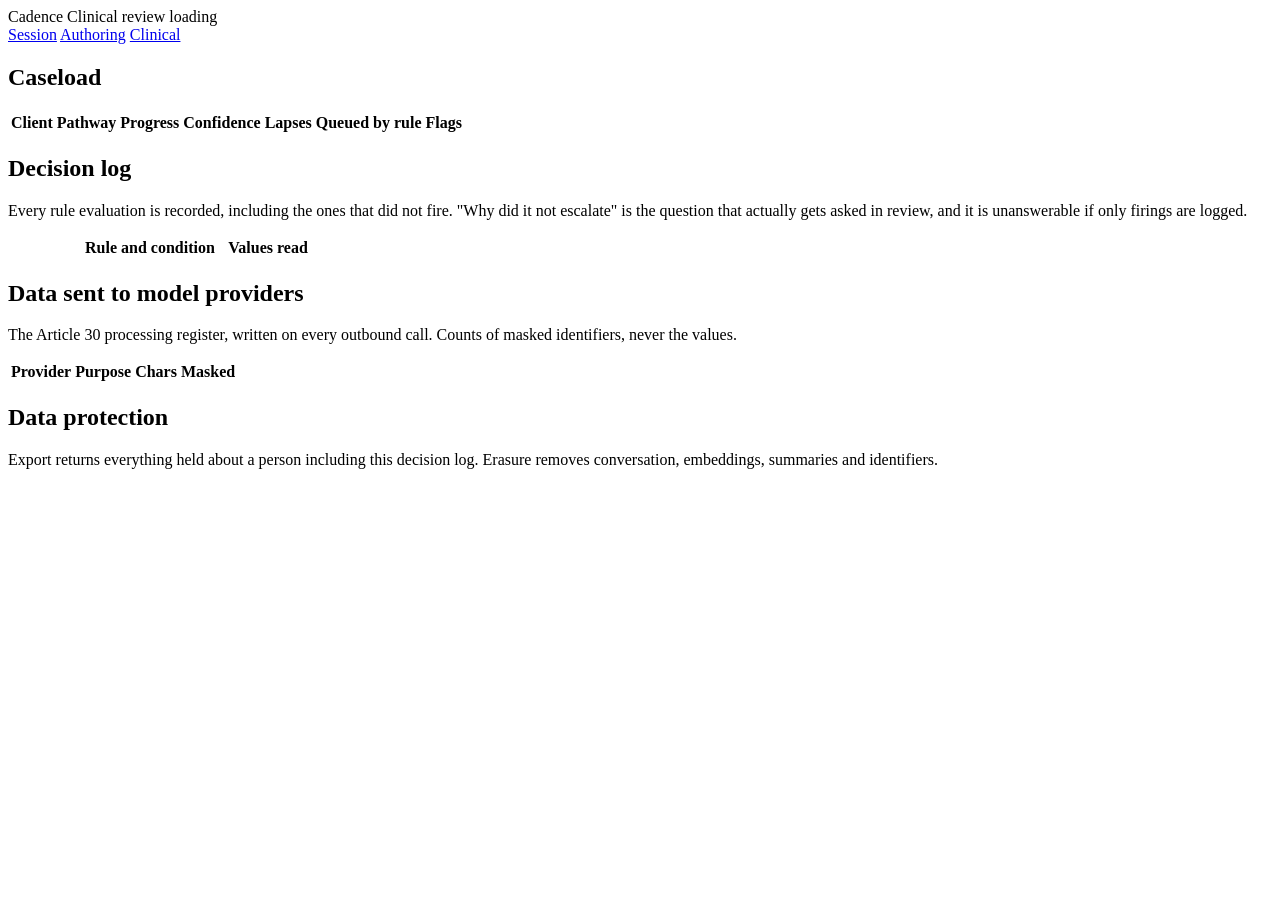
==== src/cadence/api/ui/admin.html @ 0a921352 "Add three reference interfaces, content authoring, and fix over-masking in redaction Interfaces (pla" ====
<!DOCTYPE html>
<html lang="en">
<head>
<meta charset="utf-8">
<meta name="viewport" content="width=device-width, initial-scale=1">
<title>Clinical review</title>
<link rel="stylesheet" href="/ui/shared.css">
</head>
<body>

<header class="top">
  <span class="brand">Cadence</span>
  <span class="role">Clinical review</span>
  <span class="pill" id="version">loading</span>
  <nav>
    <a href="/ui/">Session</a>
    <a href="/ui/author">Authoring</a>
    <a href="/ui/admin" class="on">Clinical</a>
  </nav>
</header>

<main>
  <div class="card">
    <h2>Caseload <span class="count" id="caseload-count"></span></h2>
    <table>
      <thead><tr>
        <th>Client</th><th>Pathway</th><th>Progress</th><th>Confidence</th>
        <th>Lapses</th><th>Queued by rule</th><th>Flags</th>
      </tr></thead>
      <tbody id="caseload"></tbody>
    </table>
  </div>

  <div class="cols c2">
    <div class="card">
      <h2>Decision log <span class="count" id="decision-scope"></span></h2>
      <p class="tiny muted">Every rule evaluation is recorded, including the ones that did not
      fire. "Why did it not escalate" is the question that actually gets asked in review, and it
      is unanswerable if only firings are logged.</p>
      <table>
        <thead><tr><th style="width:70px"></th><th>Rule and condition</th><th style="width:33%">Values read</th></tr></thead>
        <tbody id="decisions"></tbody>
      </table>
    </div>

    <div>
      <div class="card">
        <h2>Data sent to model providers</h2>
        <p class="tiny muted">The Article 30 processing register, written on every outbound
        call. Counts of masked identifiers, never the values.</p>
        <table>
          <thead><tr><th>Provider</th><th>Purpose</th><th>Chars</th><th>Masked</th></tr></thead>
          <tbody id="egress"></tbody>
        </table>
      </div>
      <div class="card">
        <h2>Data protection</h2>
        <dl class="kv" id="dp"></dl>
        <p class="tiny muted" style="margin-top:10px">Export returns everything held about a
        person including this decision log. Erasure removes conversation, embeddings, summaries
        and identifiers.</p>
      </div>
    </div>
  </div>
</main>

<script>
const H = { "Authorization": "Bearer root:admin", "Content-Type": "application/json" };
const $ = (id) => document.getElementById(id);
const api = async (p, o = {}) => (await fetch(p, { headers: H, ...o })).json();
const esc = (s) => String(s).replace(/[&<>]/g, c => ({ "&": "&amp;", "<": "&lt;", ">": "&gt;" }[c]));

async function boot() {
  const health = await api("/healthz");
  $("version").textContent = `content ${health.content_version} · ${health.content_hash}`;

  const clients = await api("/clients");
  $("caseload-count").textContent = clients.length;
  $("caseload").innerHTML = clients.map(c => `
    <tr>
      <td class="mono">${c.client_id.slice(0, 12)}</td>
      <td><span class="chip ${c.pathway === "standard" ? "" : "alert"}">${c.pathway.replace(/_/g, " ")}</span></td>
      <td>${(c.sessions_completed || []).length} of ${((c.sessions_completed || []).length + (c.sessions_remaining || []).length)}
          <div class="bar" style="width:80px"><span style="width:${c.completion_pct || 0}%"></span></div></td>
      <td>${c.confidence === undefined || c.confidence === null ? "-" : c.confidence + " / 10"}</td>
      <td>${c.lapses_recorded ?? 0}</td>
      <td>${(c.queued || []).map(q => `<span class="chip alert">${q}</span>`).join("") || "-"}</td>
      <td>${Object.entries(c.flags || {}).filter(([, v]) => v === true)
             .map(([k]) => `<span class="chip">${k.replace(/_/g, " ")}</span>`).join("") || "-"}</td>
    </tr>`).join("");

  const subject = clients.find(c => (c.lapses_recorded || 0) > 0) || clients[0];
  if (!subject) return;

  $("decision-scope").textContent = subject.client_id.slice(0, 12);
  const decisions = await api(`/clients/${subject.client_id}/decisions`);
  $("decisions").innerHTML = decisions.slice(-9).map(d => `
    <tr>
      <td><span class="state ${d.fired ? "fired" : "quiet"}">${d.fired ? "FIRED" : "no"}</span></td>
      <td><div class="mono">${d.rule_id}</div><div class="tiny muted mono">${esc(d.expression)}</div></td>
      <td class="tiny mono">${Object.entries(d.inputs || {})
        .map(([k, v]) => `${k.split(".").pop()} = ${esc(JSON.stringify(v)).slice(0, 46)}`).join("<br>") || "-"}</td>
    </tr>`).join("");

  const egress = await api("/admin/egress");
  $("egress").innerHTML = egress.slice(0, 8).map(e => `
    <tr>
      <td class="mono">${e.provider}</td>
      <td class="tiny">${esc(e.purpose).slice(0, 30)}</td>
      <td>${e.characters}</td>
      <td>${Object.entries(e.masked || {}).map(([k, n]) =>
        `<span class="chip alert">${k} &times;${n}</span>`).join("") || "<span class='muted tiny'>none</span>"}</td>
    </tr>`).join("") || `<tr><td colspan="4" class="muted tiny">No outbound calls recorded yet.</td></tr>`;

  const providers = [...new Set(egress.map(e => e.provider))];
  $("dp").innerHTML = [
    ["Identifiers at rest", "encrypted, single column"],
    ["Counsellor sees", "pseudonymous id only"],
    ["Providers contacted", providers.join(", ") || "none"],
    ["Outbound calls logged", egress.length],
    ["Article 20 export", "GET /clients/{id}/export"],
    ["Article 17 erasure", "DELETE /clients/{id}"],
  ].map(([k, v]) => `<dt>${k}</dt><dd>${v}</dd>`).join("");
}

boot();
</script>
</body>
</html>
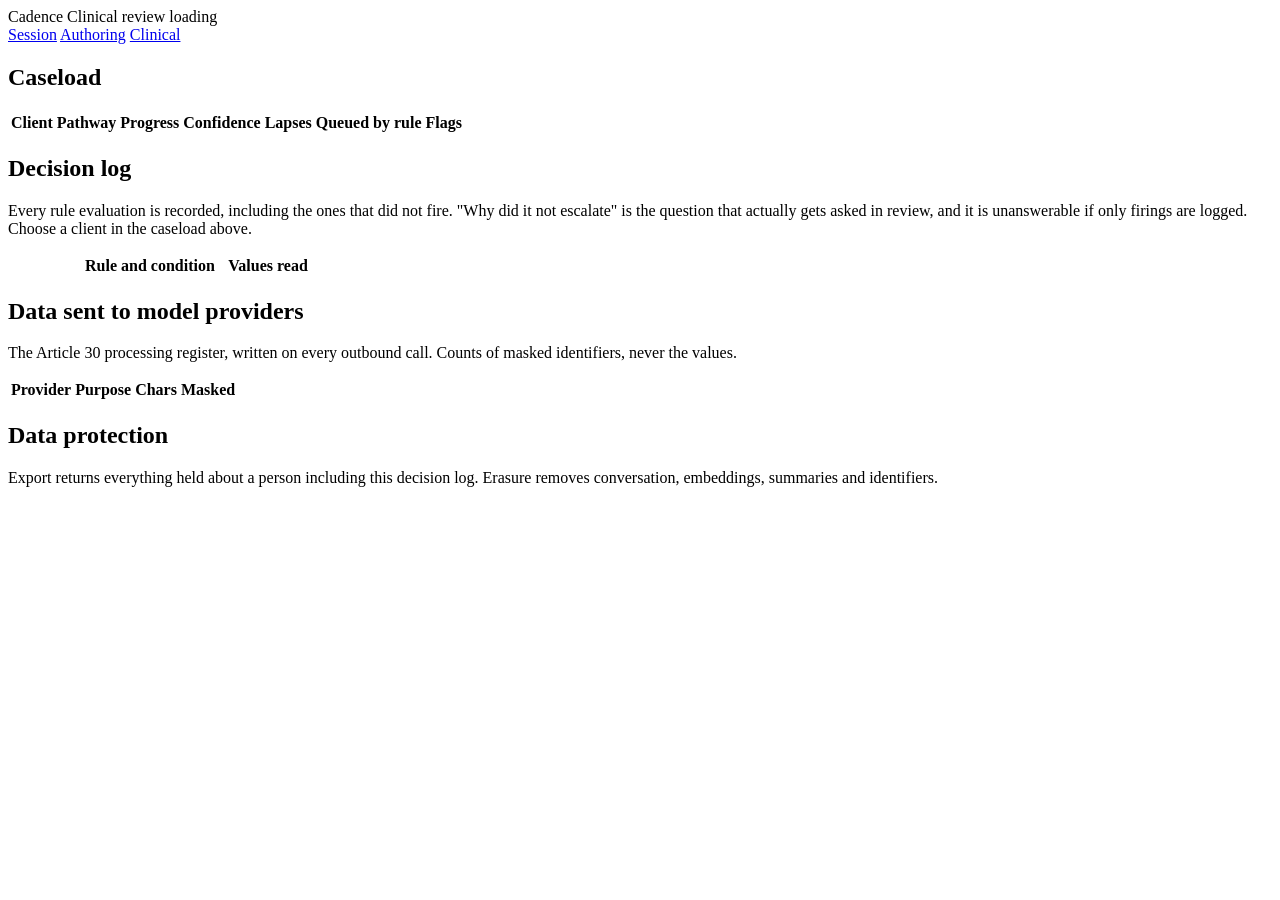
==== commit 0e5a2a8d: "Let a reviewer choose a client in the caseload The review screen showed the decision log for the fir" ====
--- a/src/cadence/api/ui/admin.html
+++ b/src/cadence/api/ui/admin.html
@@ -36,7 +36,7 @@
       <h2>Decision log <span class="count" id="decision-scope"></span></h2>
       <p class="tiny muted">Every rule evaluation is recorded, including the ones that did not
       fire. "Why did it not escalate" is the question that actually gets asked in review, and it
-      is unanswerable if only firings are logged.</p>
+      is unanswerable if only firings are logged. Choose a client in the caseload above.</p>
       <table>
         <thead><tr><th style="width:70px"></th><th>Rule and condition</th><th style="width:33%">Values read</th></tr></thead>
         <tbody id="decisions"></tbody>
@@ -70,6 +70,19 @@
 const api = async (p, o = {}) => (await fetch(p, { headers: H, ...o })).json();
 const esc = (s) => String(s).replace(/[&<>]/g, c => ({ "&": "&amp;", "<": "&lt;", ">": "&gt;" }[c]));
 
+async function showDecisions(clientId) {
+  $("decision-scope").textContent = clientId.slice(0, 12);
+  $("decisions").innerHTML = `<tr><td colspan="3" class="muted tiny">Loading.</td></tr>`;
+  const decisions = await api(`/clients/${clientId}/decisions`);
+  $("decisions").innerHTML = decisions.slice(-9).map(d => `
+    <tr>
+      <td><span class="state ${d.fired ? "fired" : "quiet"}">${d.fired ? "FIRED" : "no"}</span></td>
+      <td><div class="mono">${d.rule_id}</div><div class="tiny muted mono">${esc(d.expression)}</div></td>
+      <td class="tiny mono">${Object.entries(d.inputs || {})
+        .map(([k, v]) => `${k.split(".").pop()} = ${esc(JSON.stringify(v)).slice(0, 46)}`).join("<br>") || "-"}</td>
+    </tr>`).join("") || `<tr><td colspan="3" class="muted tiny">No rules have been evaluated for this client yet.</td></tr>`;
+}
+
 async function boot() {
   const health = await api("/healthz");
   $("version").textContent = `content ${health.content_version} · ${health.content_hash}`;
@@ -77,7 +90,7 @@
   const clients = await api("/clients");
   $("caseload-count").textContent = clients.length;
   $("caseload").innerHTML = clients.map(c => `
-    <tr>
+    <tr class="row" data-client="${c.client_id}" tabindex="0" aria-selected="false">
       <td class="mono">${c.client_id.slice(0, 12)}</td>
       <td><span class="chip ${c.pathway === "standard" ? "" : "alert"}">${c.pathway.replace(/_/g, " ")}</span></td>
       <td>${(c.sessions_completed || []).length} of ${((c.sessions_completed || []).length + (c.sessions_remaining || []).length)}
@@ -89,18 +102,26 @@
              .map(([k]) => `<span class="chip">${k.replace(/_/g, " ")}</span>`).join("") || "-"}</td>
     </tr>`).join("");
 
+  // A row is a choice. Click it, or reach it with Tab and press Enter, to see
+  // that client's decision log. The first client with a lapse is shown by default.
+  const rows = [...document.querySelectorAll("#caseload tr.row")];
+  const choose = (id) => {
+    rows.forEach(r => {
+      const on = r.dataset.client === id;
+      r.classList.toggle("on", on);
+      r.setAttribute("aria-selected", String(on));
+    });
+    return showDecisions(id);
+  };
+  rows.forEach(r => {
+    r.addEventListener("click", () => choose(r.dataset.client));
+    r.addEventListener("keydown", (e) => {
+      if (e.key === "Enter" || e.key === " ") { e.preventDefault(); choose(r.dataset.client); }
+    });
+  });
+
   const subject = clients.find(c => (c.lapses_recorded || 0) > 0) || clients[0];
-  if (!subject) return;
-
-  $("decision-scope").textContent = subject.client_id.slice(0, 12);
-  const decisions = await api(`/clients/${subject.client_id}/decisions`);
-  $("decisions").innerHTML = decisions.slice(-9).map(d => `
-    <tr>
-      <td><span class="state ${d.fired ? "fired" : "quiet"}">${d.fired ? "FIRED" : "no"}</span></td>
-      <td><div class="mono">${d.rule_id}</div><div class="tiny muted mono">${esc(d.expression)}</div></td>
-      <td class="tiny mono">${Object.entries(d.inputs || {})
-        .map(([k, v]) => `${k.split(".").pop()} = ${esc(JSON.stringify(v)).slice(0, 46)}`).join("<br>") || "-"}</td>
-    </tr>`).join("");
+  if (subject) await choose(subject.client_id);
 
   const egress = await api("/admin/egress");
   $("egress").innerHTML = egress.slice(0, 8).map(e => `
